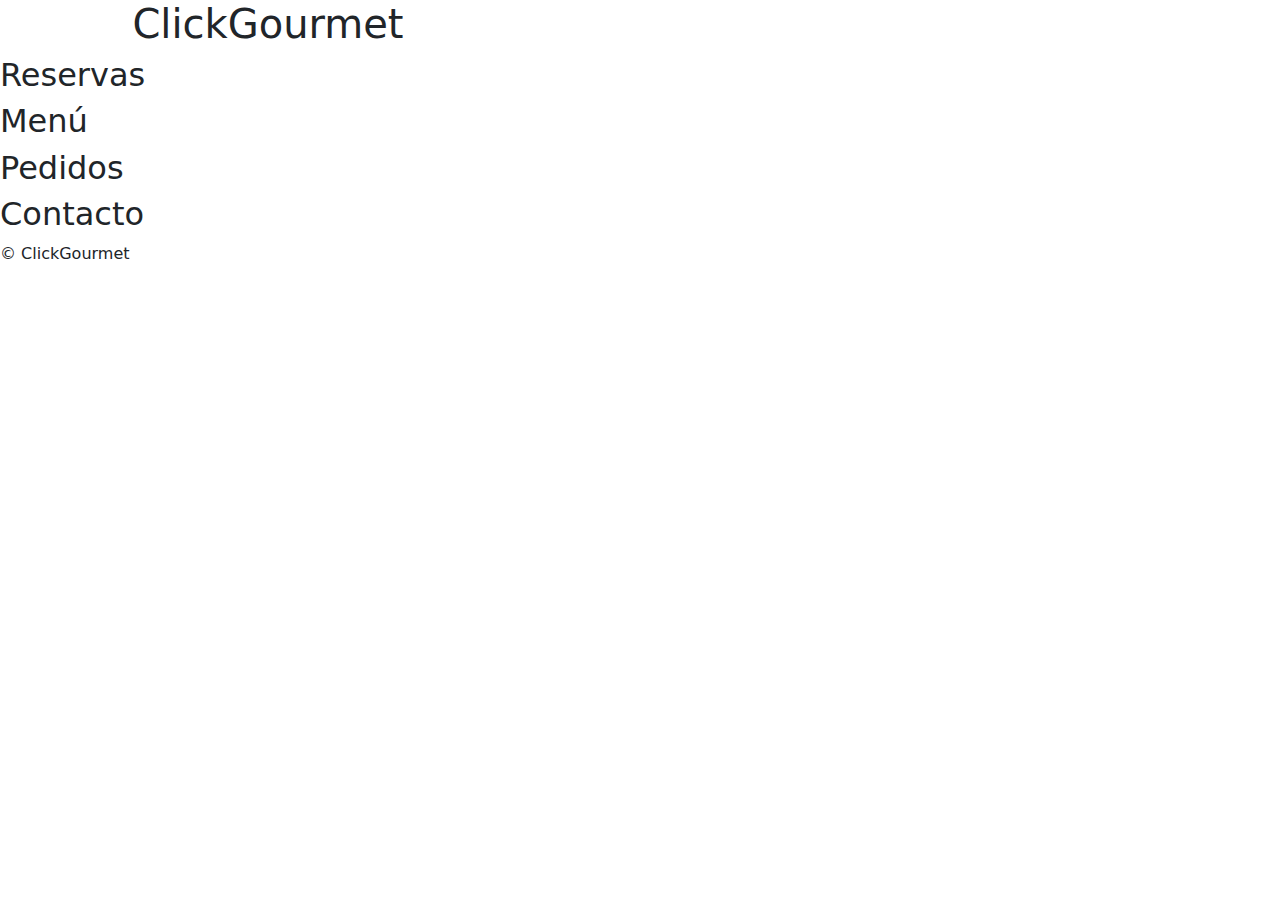
==== index.html @ 8d1c91dc "Nuevo repositorio" ====
<!DOCTYPE html>
<html lang="es">
<head>
  <meta charset="UTF-8">
  <meta name="viewport" content="width=device-width, initial-scale=1.0">
  <title>ClickGourmet</title>
  <link rel="icon" href="/images/clickGourmet-removebg-preview.png" type="image/x-icon">
  <link rel="stylesheet"  href="/styles.css">
  <link href="https://cdn.jsdelivr.net/npm/bootstrap@5.3.3/dist/css/bootstrap.min.css" rel="stylesheet" integrity="sha384-QWTKZyjpPEjISv5WaRU9OFeRpok6YctnYmDr5pNlyT2bRjXh0JMhjY6hW+ALEwIH" crossorigin="anonymous">
</head>
<body>
  <div id="app-container">
    <header>
    <div class="container text-center">
        <div class=" justify-content-around">
        <h1 class="col-4">ClickGourmet</h1>
         </div>  
    </div>
    </header>

    <main>
      <section id="seccion-reservas">
        <h2>Reservas</h2>
        </section>

      <section id="seccion-menu">
        <h2>Menú</h2>
        </section>

      <section id="seccion-pedidos">
        <h2>Pedidos</h2>
        </section>

      <section id="seccion-contacto">
        <h2>Contacto</h2>
        </section>
    </main>

    <footer>
      <p>&copy; <?php echo date('Y'); ?> ClickGourmet</p>
      </footer>
  </div>

  <script src="https://cdn.jsdelivr.net/npm/bootstrap@5.3.3/dist/js/bootstrap.bundle.min.js" integrity="sha384-YvpcrYf0tY3lHB60NNkmXc5s9fDVZLESaAA55NDzOxhy9GkcIdslK1eN7N6jIeHz" crossorigin="anonymous"></script>
</body>
</html>
---- styles.css ----
body {

    background-image: url(/images/Default_Classic_centered_background_image_with_a_soft_leatherl_3.jpg);
    background-size:auto;
}
/* ---------------- Página 1 init.html ---------------- */ 
/* --Pie de página derechos de autor-- */

.futer {
    color: goldenrod;
    font-style: italic;
    opacity: 0.7;
}





/* ---------------- Página 2 initOne.html ---------------- */ 

.headTitle {
    color: goldenrod;
    font-style: italic;
    opacity: 0.7;
}
.restaurantImg1 {
    height: 720px ;
    width: 720px ;
    margin-top: 65%;
    margin-left: 2%;
    transform: rotate(340deg);
    border-radius: 10%;
    background-image: url('/images/transparent.png');
    background-repeat: repeat;
}

.bckground{ 
    background-attachment: fixed;
    padding: -12px;
}

.restaurantImg2 {
    height: 720px ;
    width: 720px ;
    margin-top: 45%;
    margin-right: 2%;
    transform: rotate(35deg);
    border-radius: 20%;
    background-attachment: fixed;
    background: linear-gradient(to right, transparent 0%, #000 100%);


}

.reserveTitle {
margin-bottom: 80px;
width: 100%;
height: 12px;
padding: 0;

padding-bottom: 80px;
color: goldenrod;

opacity: 0.7;

}

.reserveText {
bottom: 0;
padding: 10px;
width: 100%;

    color: rgb(218, 165, 32);
    font-style: italic;
    opacity: 0.7;
}
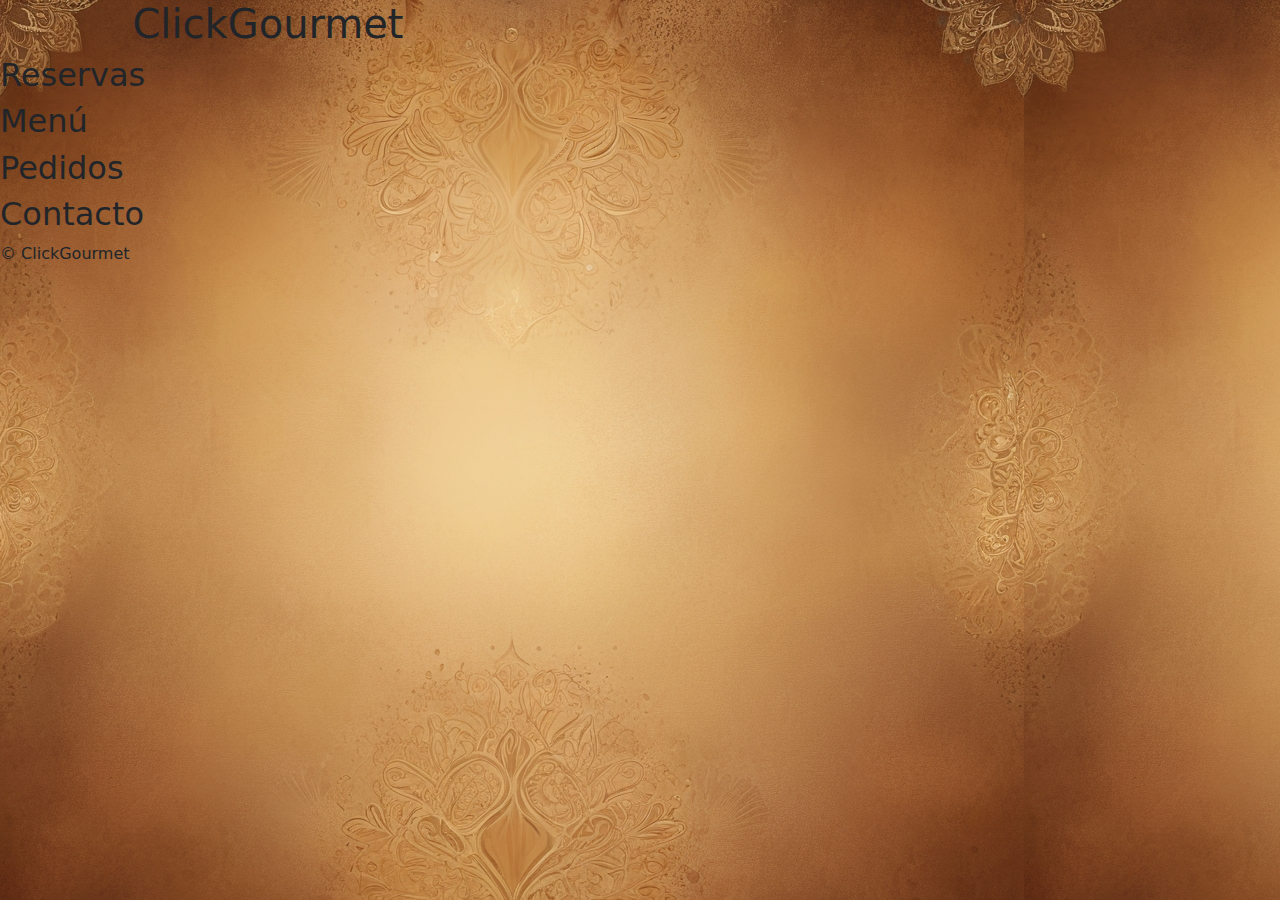
==== commit 1c01429f: "Modificación al archivo index" ====
--- a/index.html
+++ b/index.html
@@ -3,7 +3,7 @@
 <head>
   <meta charset="UTF-8">
   <meta name="viewport" content="width=device-width, initial-scale=1.0">
-  <title>ClickGourmet</title>
+  <title>ClicGourmet</title>
   <link rel="icon" href="/images/clickGourmet-removebg-preview.png" type="image/x-icon">
   <link rel="stylesheet"  href="/styles.css">
   <link href="https://cdn.jsdelivr.net/npm/bootstrap@5.3.3/dist/css/bootstrap.min.css" rel="stylesheet" integrity="sha384-QWTKZyjpPEjISv5WaRU9OFeRpok6YctnYmDr5pNlyT2bRjXh0JMhjY6hW+ALEwIH" crossorigin="anonymous">
